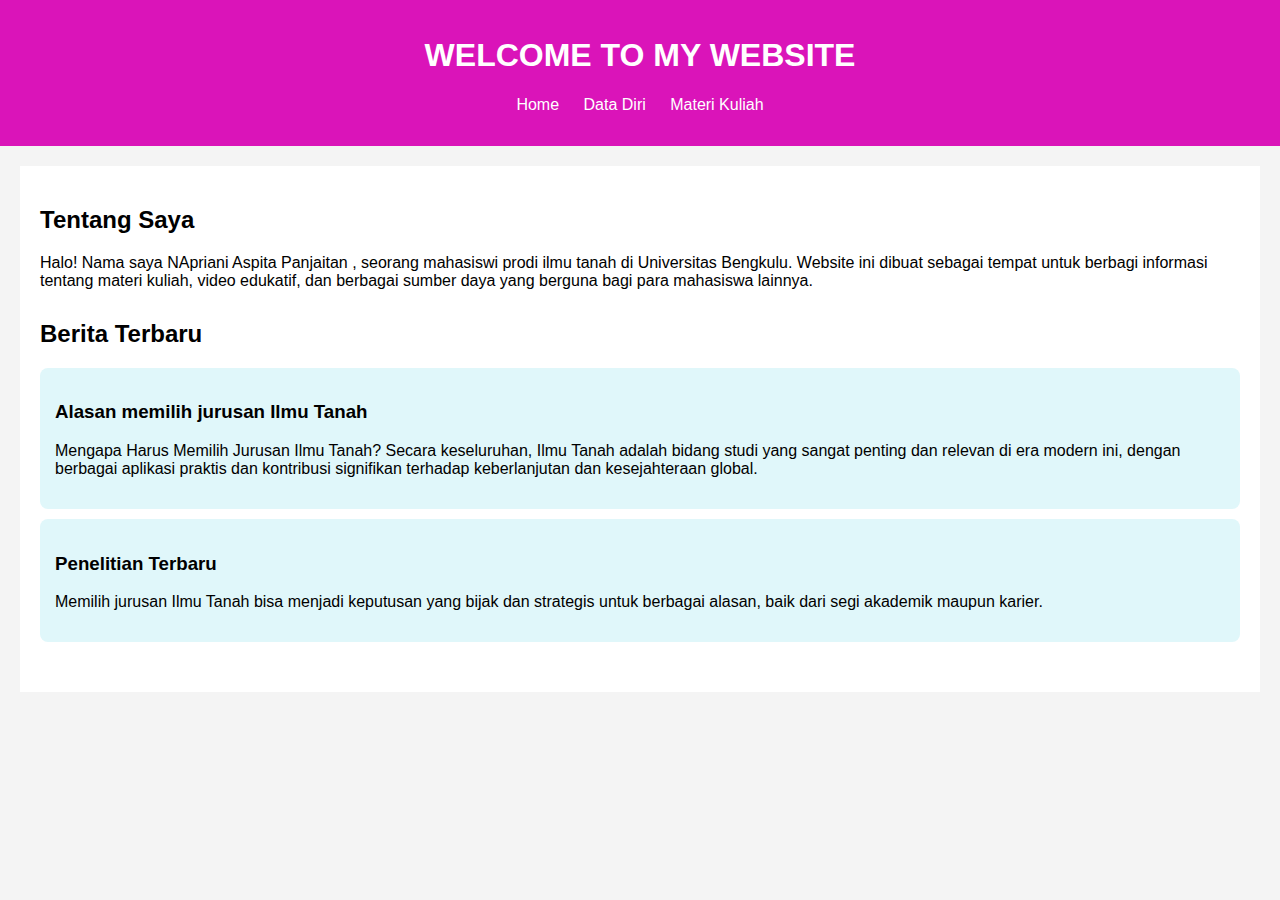
==== index.html @ 0e11be08 "Add files via upload" ====
<!DOCTYPE html>
<html lang="id">
<head>
    <meta charset="UTF-8">
    <meta name="viewport" content="width=device-width, initial-scale=1.0">
    <title>Apriani Aspita Panjaitan</title>
    <link rel="stylesheet" href="assets/css/styles.css">
</head>
<body>
    <header>
        <h1>WELCOME TO MY WEBSITE</h1>
        <nav>
            <ul id="nav-links">
                <li><a href="index.html">Home</a></li>
                <li><a href="data-diri.html">Data Diri</a></li>
                <li><a href="materi-kuliah.html">Materi Kuliah</a></li>
                
                
            </ul>
        </nav>
    </header>
    <main>
        <section class="intro">
            <h2>Tentang Saya</h2>
            <p>Halo! Nama saya NApriani Aspita Panjaitan 
                , seorang mahasiswi prodi ilmu tanah di Universitas Bengkulu. Website ini dibuat sebagai tempat untuk berbagi informasi tentang materi kuliah, video edukatif, dan berbagai sumber daya yang berguna bagi para mahasiswa lainnya.</p>
            
        </section>

        <section class="updates">
            <h2>Berita Terbaru</h2>
            <article class="update">
                <h3>Alasan memilih jurusan Ilmu Tanah</h3>
                <p>Mengapa Harus Memilih Jurusan Ilmu Tanah? Secara keseluruhan, Ilmu Tanah adalah bidang studi yang sangat penting dan relevan di era modern ini, dengan berbagai aplikasi praktis dan kontribusi signifikan terhadap keberlanjutan dan kesejahteraan global.</p>
            </article>
            <article class="update">
                <h3>Penelitian Terbaru</h3>
                <p>Memilih jurusan Ilmu Tanah bisa menjadi keputusan yang bijak dan strategis untuk berbagai alasan, baik dari segi akademik maupun karier.</p>
            </article>
        </section>
</body>
</html>
---- assets/css/styles.css ----
body {
    font-family: Arial, sans-serif;
    margin: 0;
    padding: 0;
    background-color: #f4f4f4;
}

header {
    background-color: #da14b9;
    color: #fff;
    padding: 1em 0;
    text-align: center;
}

nav ul {
    list-style: none;
    padding: 0;
}

nav ul li {
    display: inline;
    margin: 0 10px;
}

nav ul li a {
    color: #fff;
    text-decoration: none;
}

main {
    padding: 20px;
    background-color: #fff;
    margin: 20px;
}
.materi {
    background-color: #e0f7fa;
    padding: 15px;
    margin: 10px 0;
    border-radius: 8px;
}

.materi h3 {
    margin-top: 0;
}

.materi a {
    display: inline-block;
    margin-top: 10px;
    padding: 5px 10px;
    background-color: #00796b;
    color: #fff;
    text-decoration: none;
    border-radius: 4px;
}

.materi a:hover {
    background-color: #004d40;
}

footer {
    text-align: center;
    padding: 1em 0;
    background-color: #da14b9;
    color: #fff;
    position: fixed;
    width: 100%;
    bottom: 0;
}
.intro, .visi-misi, .updates, .kontak {
    margin-bottom: 30px;
}

.intro img.profile-pic {
    max-width: 150px;
    border-radius: 50%;
    display: block;
    margin: 10px auto;
}


.updates article {
    background-color: #e0f7fa;
    padding: 15px;
    margin: 10px 0;
    border-radius: 8px;
}

.social-media {
    list-style: none;
    padding: 0;
    display: flex;
    justify-content: center;
}

.social-media li {
    margin: 0 10px;
}

.social-media a {
    text-decoration: none;
    color: #00796b;
}

.social-media a:hover {
    text-decoration: underline;
}
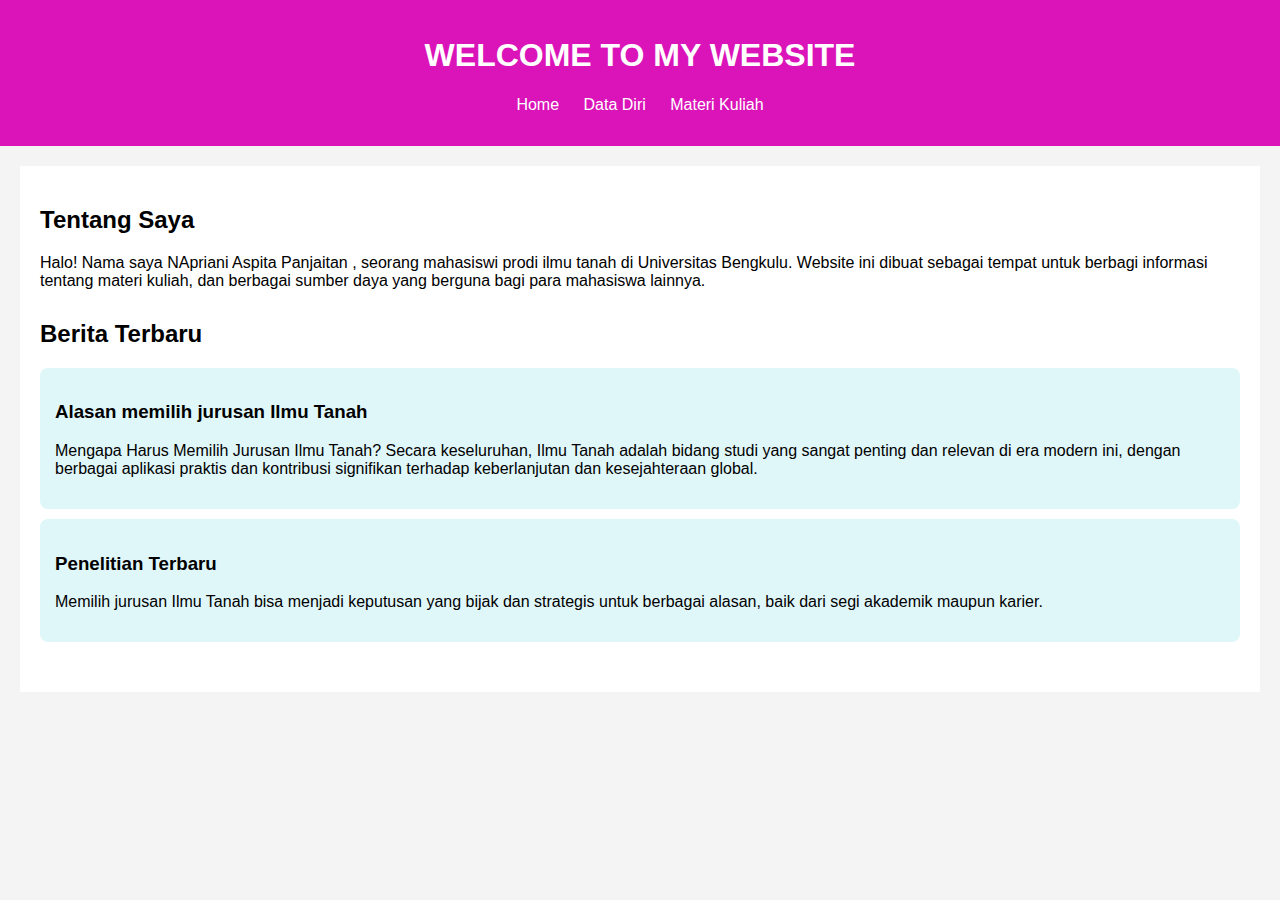
==== commit 3c094d16: "index.html" ====
--- a/index.html
+++ b/index.html
@@ -23,7 +23,7 @@
         <section class="intro">
             <h2>Tentang Saya</h2>
             <p>Halo! Nama saya NApriani Aspita Panjaitan 
-                , seorang mahasiswi prodi ilmu tanah di Universitas Bengkulu. Website ini dibuat sebagai tempat untuk berbagi informasi tentang materi kuliah, video edukatif, dan berbagai sumber daya yang berguna bagi para mahasiswa lainnya.</p>
+                , seorang mahasiswi prodi ilmu tanah di Universitas Bengkulu. Website ini dibuat sebagai tempat untuk berbagi informasi tentang materi kuliah, dan berbagai sumber daya yang berguna bagi para mahasiswa lainnya.</p>
             
         </section>
 
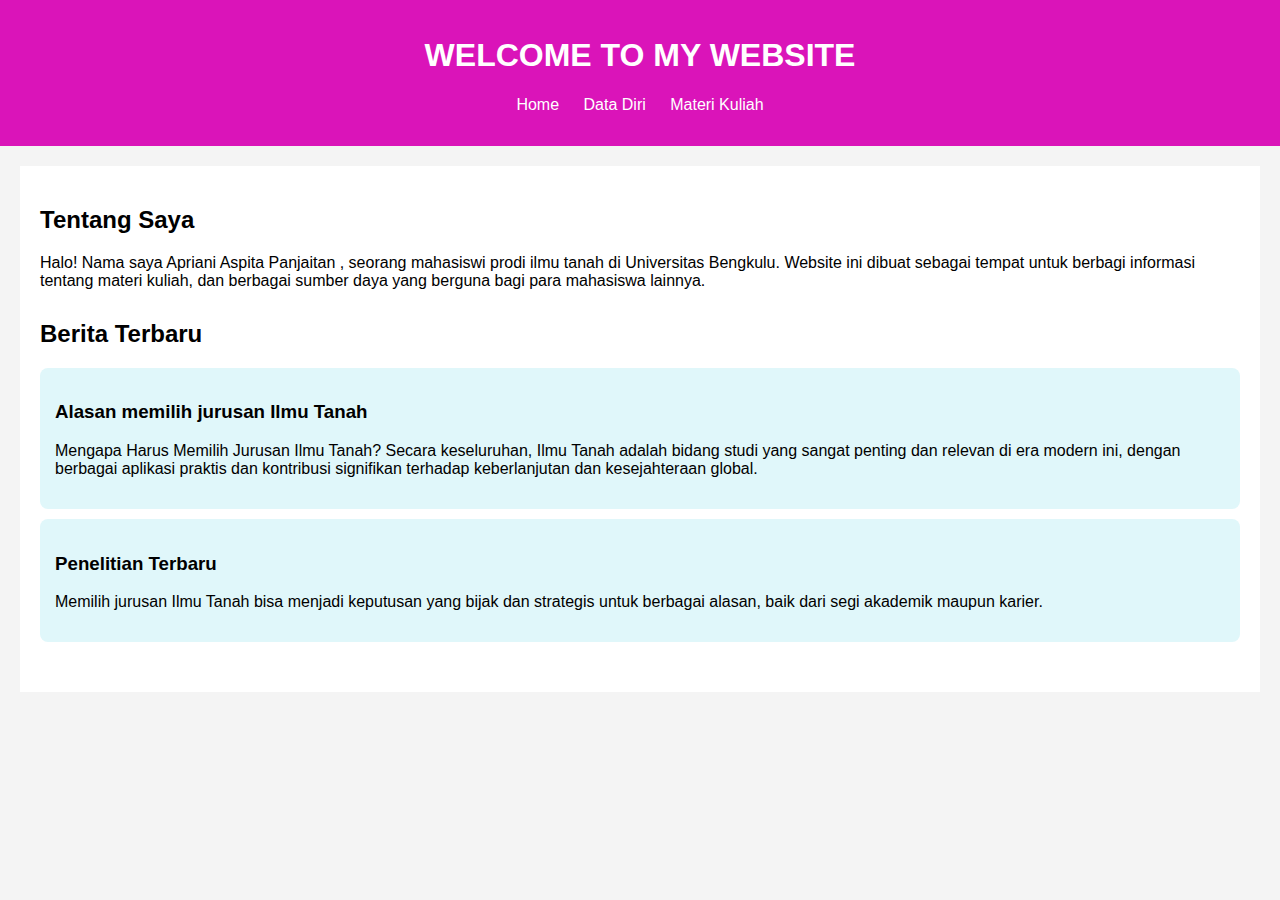
==== commit ebbd8d11: "index.html" ====
--- a/index.html
+++ b/index.html
@@ -22,7 +22,7 @@
     <main>
         <section class="intro">
             <h2>Tentang Saya</h2>
-            <p>Halo! Nama saya NApriani Aspita Panjaitan 
+            <p>Halo! Nama saya Apriani Aspita Panjaitan 
                 , seorang mahasiswi prodi ilmu tanah di Universitas Bengkulu. Website ini dibuat sebagai tempat untuk berbagi informasi tentang materi kuliah, dan berbagai sumber daya yang berguna bagi para mahasiswa lainnya.</p>
             
         </section>
